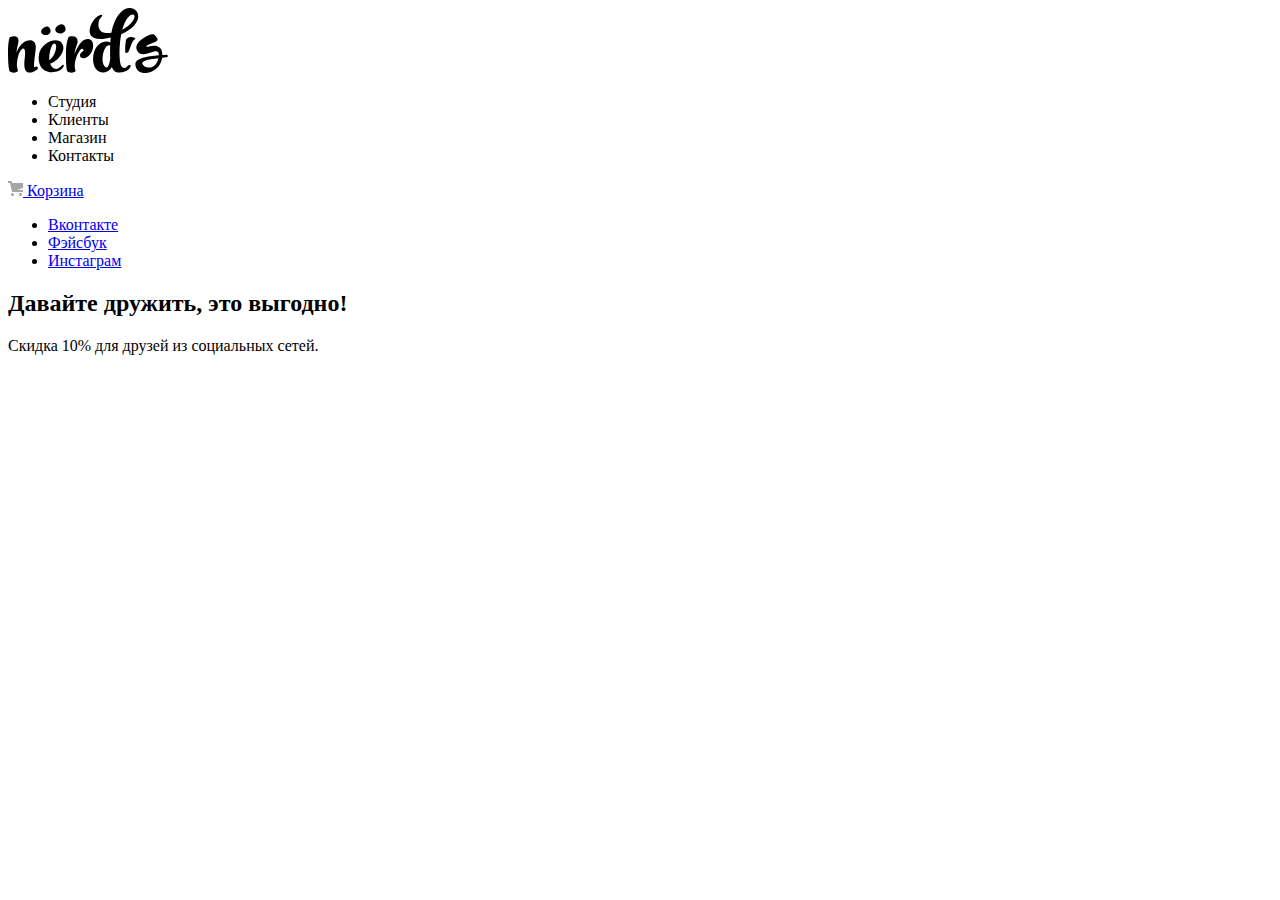
==== blank.html @ 0e48ac42 "Разметка с правками" ====
<!DOCTYPE html>
<html lang="ru">
  <head>
    <meta charset="utf-8">
    <title>HTML Academy: Нёрдс</title>
  </head>
  <body>
    <header>
      <nav>
        <a>
          <img src="img/svg/nerds-logo.svg" alt="Логотип Nerds">
        </a>
        <ul>
          <li><a href="blank.html"></a>Студия</li>
          <li><a href="blank.html"></a>Клиенты</li>
          <li><a href="catalog.html"></a>Магазин</li>
          <li><a href="blank.html"></a>Контакты</li>
        </ul>
        <div>
          <a href="blank.html"><img src="img/svg/cart-icon.svg"> Корзина</a>
        </div>
      </nav>
    </header>
    <main>
      </main>

   

  
  <footer>
      <ul>
        <li>
          <a href="img/svg/vk-icon.svg">Вконтакте</a>
        </li>
        <li>
          <a href="img/svg/fb-icon.svg">Фэйсбук</a>
        </li>
        <li>
          <a href="img/svg/insta-icon.svg">Инстаграм</a>
        </li>
      </ul>
    <h2>Давайте дружить, это выгодно!</h2>
    <p>Скидка 10% для друзей из социальных сетей.</p>
  </footer>
</body>
</html>
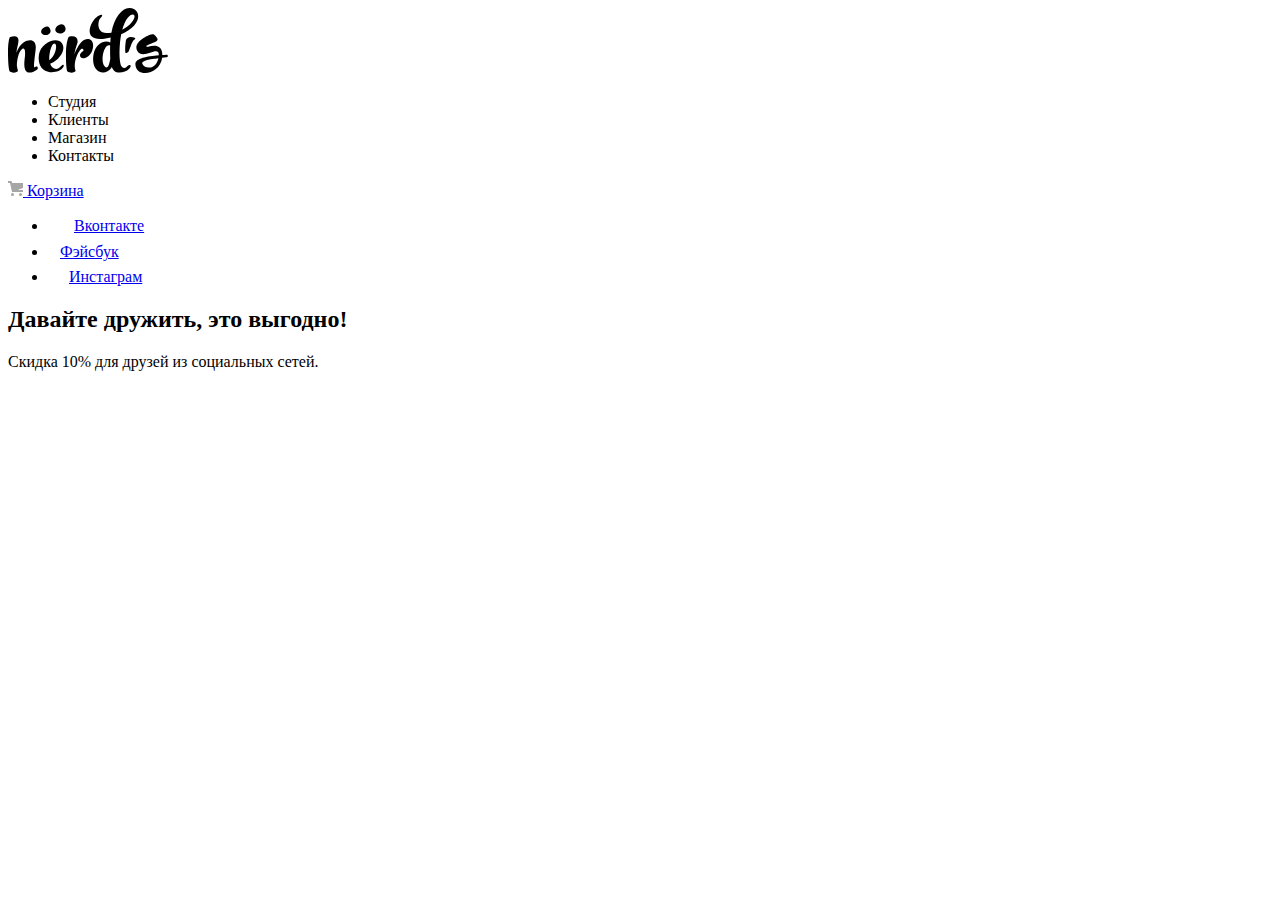
==== commit cfc83264: "разметка с правками 2" ====
--- a/blank.html
+++ b/blank.html
@@ -30,17 +30,17 @@
   <footer>
       <ul>
         <li>
-          <a href="img/svg/vk-icon.svg">Вконтакте</a>
+          <a href="blank.html"><img src="img/svg/vk-icon.svg">Вконтакте</a>
         </li>
         <li>
-          <a href="img/svg/fb-icon.svg">Фэйсбук</a>
+          <a href="blank.html"><img src="img/svg/fb-icon.svg">Фэйсбук</a>
         </li>
         <li>
-          <a href="img/svg/insta-icon.svg">Инстаграм</a>
+          <a href="blank.html"><img src="img/svg/insta-icon.svg">Инстаграм</a>
         </li>
       </ul>
     <h2>Давайте дружить, это выгодно!</h2>
     <p>Скидка 10% для друзей из социальных сетей.</p>
   </footer>
 </body>
-</html>
+</html>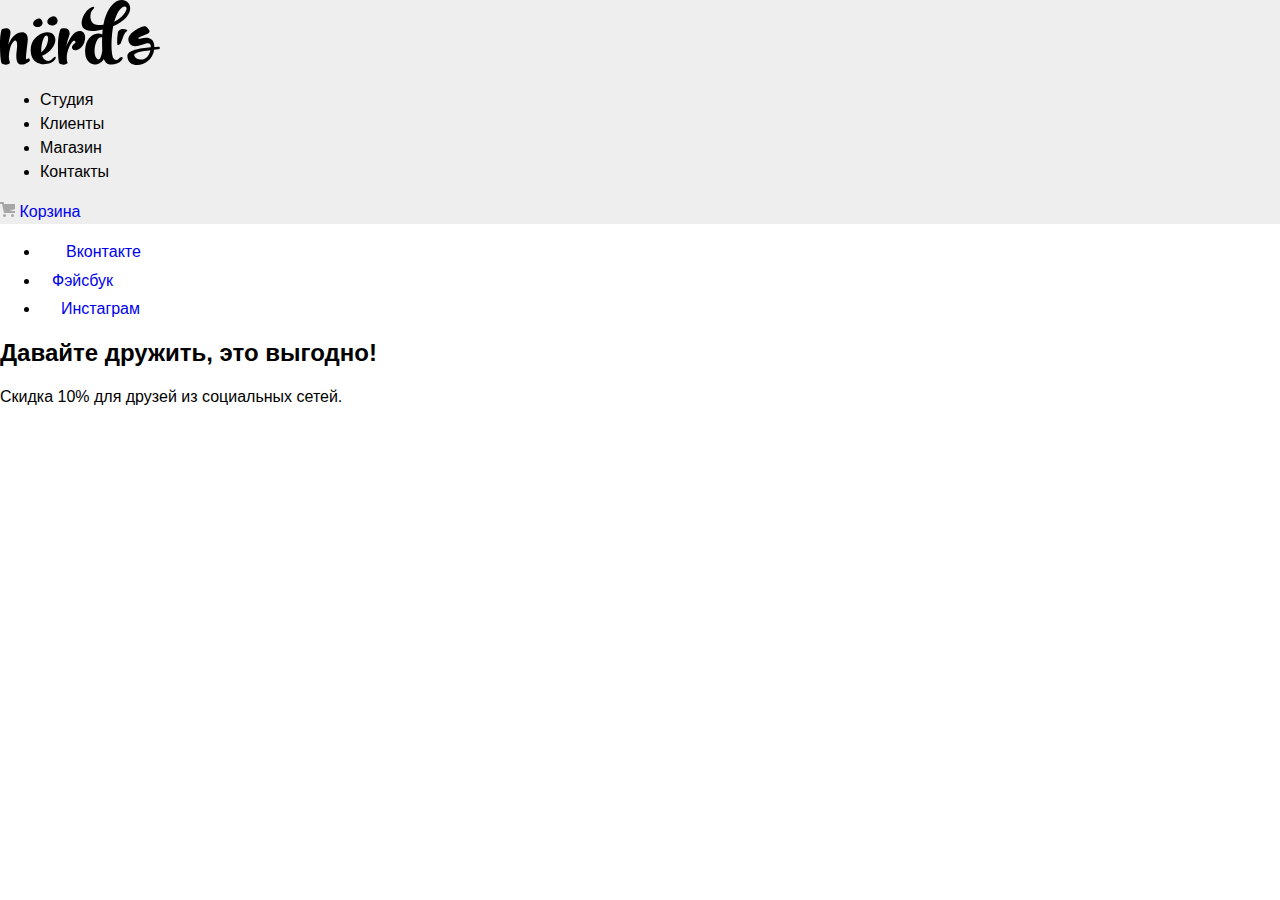
==== commit 132c01c3: "правки разметки" ====
--- a/blank.html
+++ b/blank.html
@@ -3,6 +3,9 @@
   <head>
     <meta charset="utf-8">
     <title>HTML Academy: Нёрдс</title>
+     <link rel="stylesheet" href="https://fonts.googleapis.com/css?family=PT+Sans+Narrow:400,700&amp;subset=latin,cyrillic">
+  <link href="normalize.css" rel="stylesheet">
+  <link href="css/style.css" rel="stylesheet">
   </head>
   <body>
     <header>
--- a/css/style.css
+++ b/css/style.css
@@ -0,0 +1,78 @@
+body {
+min-width: 1180;
+margin: 0;
+padding: 0;
+font-family: "Roboto", Arial, sans-serif;
+font-size: 16px;
+line-height: 24px;
+}
+
+a {
+	text-decoration: none;
+}
+
+.logo {
+	padding-left: 140px;
+	padding-top: 49px;
+	width: 160px;
+	height: 66px; 
+}
+
+nav { 
+	background-color: #EEEEEE;
+	margin: 0
+}
+
+img {
+	max-width: 100%;
+	height: auto;
+}
+
+.main-navigation {
+font-weight: 500;
+text-transform: uppercase;
+}
+
+.tagline {
+background-color: #EEEEEE;
+margin: 0;
+font-size: 55px;
+line-height: 55px;
+list-style: none;
+}
+
+
+
+p {
+	font-size: 16px;
+}
+}
+
+.site-navigation {
+	list-style: none;
+}
+.sale {
+	
+}
+.services {
+	
+}
+
+.filter {
+font-weight: bold;
+font-size: 18px;
+}
+
+.sort {
+	font-size: 14px;
+}
+
+.friends {
+font-size: 36px;
+line-height: 0px
+}
+
+.social-network {
+list-style: none;
+}
+
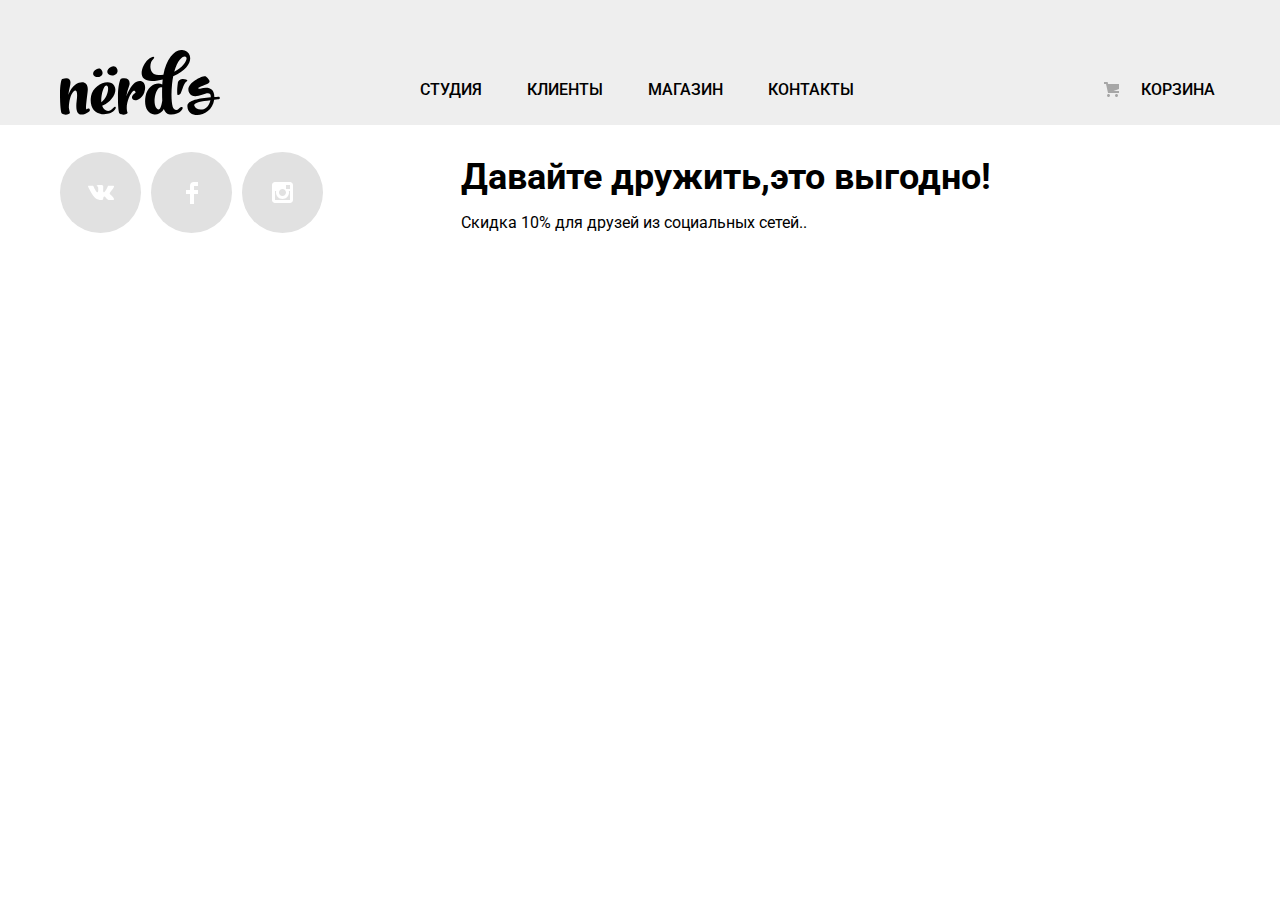
==== commit c82296fe: "правки декора" ====
--- a/blank.html
+++ b/blank.html
@@ -1,49 +1,58 @@
 <!DOCTYPE html>
-<html lang="ru">
+<html class="page" lang="ru">
   <head>
     <meta charset="utf-8">
     <title>HTML Academy: Нёрдс</title>
-     <link rel="stylesheet" href="https://fonts.googleapis.com/css?family=PT+Sans+Narrow:400,700&amp;subset=latin,cyrillic">
-  <link href="normalize.css" rel="stylesheet">
-  <link href="css/style.css" rel="stylesheet">
+    <link rel="stylesheet" href="https://fonts.googleapis.com/css2?family=Roboto:wght@400;500;700&display=swap">
+    <link href="css/normalize.css" rel="stylesheet">
+    <link href="css/style.css" rel="stylesheet">
   </head>
-  <body>
-    <header>
-      <nav>
-        <a>
-          <img src="img/svg/nerds-logo.svg" alt="Логотип Nerds">
-        </a>
-        <ul>
-          <li><a href="blank.html"></a>Студия</li>
-          <li><a href="blank.html"></a>Клиенты</li>
-          <li><a href="catalog.html"></a>Магазин</li>
-          <li><a href="blank.html"></a>Контакты</li>
-        </ul>
-        <div>
-          <a href="blank.html"><img src="img/svg/cart-icon.svg"> Корзина</a>
-        </div>
-      </nav>
-    </header>
-    <main>
-      </main>
+  <body class="page-body">
+    <header class="main-header">
+      <div class="container">
+        <nav class="main-navigation">
+          
+          
+          <a  aria-label="Логотип Nerds">
+            <img src="img/svg/nerds-logo.svg" width="160" height="66" class="logo" alt="Логотип Nerds">
+          </a>
+          <ul class="site-navigation">
+            <li><a href="blank.html">Студия</a></li>
+            <li><a href="blank.html">Клиенты</a></li>
+            <li><a href="catalog.html">Магазин</a></li>
+            <li><a href="blank.html">Контакты</a></li>
+          </ul>
+          <div class="cart">
+            <a href="blank.html" class="cart-link">Корзина</a>
+          </div> </nav></div>
+          
+          
+          
+        </header>
 
-   
-
-  
-  <footer>
-      <ul>
-        <li>
-          <a href="blank.html"><img src="img/svg/vk-icon.svg">Вконтакте</a>
-        </li>
-        <li>
-          <a href="blank.html"><img src="img/svg/fb-icon.svg">Фэйсбук</a>
-        </li>
-        <li>
-          <a href="blank.html"><img src="img/svg/insta-icon.svg">Инстаграм</a>
-        </li>
-      </ul>
-    <h2>Давайте дружить, это выгодно!</h2>
-    <p>Скидка 10% для друзей из социальных сетей.</p>
-  </footer>
-</body>
-</html>+         <footer class="footer container" >
+          
+          <ul class="social" >
+            <li class="social-vk footer-social">
+              <a href="blank.html" aria-label="Студия Nerds d Вконтакте">
+              </a>
+            </li>
+            <li class="social-fb footer-social">
+              <a href="blank.html" aria-label="Студия Nerds в Фэйсбуке">
+              </a>
+            </li>
+            <li class="social-instagram footer-social">
+              <a href="blank.html" aria-label="Студия Nerds в Инстаграме">
+              </a>
+            </li>
+          </ul>
+          
+          <div> <h2 class="footer-title">
+            Давайте дружить,это выгодно!
+            </h2>
+            <p>
+              Скидка 10% для друзей из социальных сетей..
+            </p>
+          </div>
+        </footer>
+      </body>--- a/css/style.css
+++ b/css/style.css
@@ -1,26 +1,47 @@
+:root {
+	--red: #FB565A;
+	--dark-red: #E74246;
+	--extra-dark-red: #D7373B;
+	--green: #00CA74;
+	--dark-green: #00BC6C;
+	--extra-dark-green: #00AA62;
+	--yellow: #EFC84A;
+	--dark-yellow:#EAB534;
+	--extra-dark-yellow: #E5A722;
+	--grey: #EEEEEE;
+	--dark-grey: #DFDFDF;
+	--extra-dark-grey: #D5D5D5;
+	--black: #000000;
+	--white: #FFFFFF;
+	--shadow: inset 0px 3px 0px rgba(0, 1, 1, 0.1);
+    --range-controls: #F1F1F1;
+    --scale: #d7dcde;
+    --controls-input: #283136;
+    --input-border: #4D4D4D;
+}
+
 body {
-min-width: 1180;
-margin: 0;
-padding: 0;
-font-family: "Roboto", Arial, sans-serif;
-font-size: 16px;
-line-height: 24px;
+	min-width: 1200;
+	margin: 0;
+	padding: 0;
+	font-family: "Roboto", Arial, sans-serif;
+	font-size: 16px;
+	line-height: 24px;
+}
+
+.page {
+	height: 100%
+}
+
+.page-body {
+  min-height: 100%;
+  display: grid;
+  grid-template-rows: min-content 1fr min-content;
+  align-content: start;
 }
 
 a {
 	text-decoration: none;
-}
-
-.logo {
-	padding-left: 140px;
-	padding-top: 49px;
-	width: 160px;
-	height: 66px; 
-}
-
-nav { 
-	background-color: #EEEEEE;
-	margin: 0
 }
 
 img {
@@ -28,51 +49,1341 @@
 	height: auto;
 }
 
-.main-navigation {
-font-weight: 500;
-text-transform: uppercase;
-}
-
-.tagline {
-background-color: #EEEEEE;
+.container {
+	width: 1200px;
+	margin: 0 auto;
+	padding: 0 10px;
+    position: relative;
+}
+
+.main-header {
+	width: 100%;
+	background-color: var(--grey);
+}
+
+.main-navigation{
+	font-weight: 500;
+	font-size: 16px;
+	line-height: 30px;
+	text-transform: uppercase;
+	padding-top: 75px;
+	display: flex;
+}
+
+.site-navigation {
+	position: relative;
+	list-style: none;
+	text-align: center;
+	margin: 0;
+	padding: 0;
+	display: flex;
+	flex-wrap: wrap;
+	padding-left: 20px;
+}
+
+.market::after {
+	position: absolute;
+	content:"";
+	width: 74px;
+	height: 2px;
+	background-color: var(--red);
+	top: 43px;
+	left: 250px;
+}
+
+.logo {
+	margin-top: -25px;
+	padding-right: 180px;
+	margin-left: 20px;
+}
+
+
+.logo:active {
+	opacity: 0.3;
+}
+ 
+
+.cart {
+	max-width: 80px;
+  	position: relative;
+	padding-left: 242px;
+}
+
+.cart a::before {
+	content: "";
+	position: absolute;
+	top: 7px;
+	left: 205px;
+	width: 15px;
+	height: 15px;
+	background-image: url(../img/cart-icon.svg);
+	background-repeat: no-repeat;
+    background-position: 0.0;
+}
+
+
+.site-navigation a, .cart a {
+	color: var(--black);
+	display: block;
+    padding-right: 45px;
+    padding-bottom: 9px;
+}
+
+.site-navigation a:nth-child(4n) {
+	padding-right:0;
+}
+
+.site-navigation a:hover,
+.site-navigation a:focus,
+.cart a:hover,
+.cart a:focus {
+	color: var(--red);
+}
+
+.site-navigation a:active,
+.cart a:active {
+	color: var(--black);
+	opacity: 0.3;
+}
+
+.visually-hidden:not(:focus):not(:active),
+input[type="checkbox"].visually-hidden,
+input[type="radio"].visually-hidden {
+  position: absolute;
+  width: 1px;
+  height: 1px;
+  margin: -1px;
+  border: 0;
+  padding: 0;
+  white-space: nowrap;
+  clip-path: inset(100%);
+  clip: rect(0 0 0 0);
+  overflow: hidden;
+}
+
+
+
+.slider {
+	position: relative;
+	background-color: var(--grey);
+
+}
+
+
+
+.slider-list {
+  list-style: none;
+	padding: 0;
+}
+
+.slider-item {
+	display: none;
+	padding-bottom: 54px;
+	padding-top: 66px;
+	padding-left: 25px;
+}
+
+.slider-item p {
+	padding-top: 13px;
+}
+
+.slide-one {
+	background-image: url(../img/nerds-index-slide.png);
+	background-position: top -10px right 5%;
+	background-repeat: no-repeat;
+    }
+
+.slide-two {
+	background-image: url(../img/nerds-index-slide-2.png);
+	background-position: right;
+	background-repeat: no-repeat;
+}
+
+.slide-three {
+	background-image: url(../img/nerds-index-slide-3.png);
+	background-position: right;
+	background-repeat: no-repeat;
+}
+
+.slider-item-active {
+	display: block;
+}
+
+.slider-title {
+	font-weight: 500;
+	font-size: 55px;
+	line-height: 55px;
+	margin-top: 26px;
+	}
+
+
+.slider-btn {
+	font: inherit;
+	text-align: center;
+	color: var(--white);
+	text-transform: uppercase;
+	background-color: var(--red);
+	
+	border-radius: 3px;
+	display: block;
+	margin-top: 38px;
+	margin-bottom: 25px;
+	width: 240px;
+	padding: 14px 0;
+
+
+
+}
+
+.slider-btn:hover,
+.slider-btn:focus {
+	background-color: var(--dark-red);
+}
+
+.slider-btn:active {
+	background: var(--extra-dark-red);
+	box-shadow: var(--shadow);
+	
+}
+
+.slider-controls {
+	position: absolute;
+	
+	left: 50%;
+	transform: translate(-50%,-50%);
+	 display: flex;
+     width: 88px;
+     justify-content: space-between;
+     top:315px;
+
+}
+
+.slider-controls button {
+  padding: 0;
+  width: 18px;
+  height: 18px;
+  background-color: var(--white);
+  border: none;
+  border-radius: 50%;
+  cursor: pointer;
+  position: relative;
+}
+
+.slider-controls .current::before {
+	width: 4px;
+	height: 4px;
+	background-color: transparent;
+	border: 3px solid var(--dark-grey);
+	border-radius: 50%;
+	position: absolute;
+    top: 0;
+    right: 0;
+    bottom: 0;
+    left: 0;
+    margin-top: auto;
+    margin-right: auto;
+    margin-bottom: auto;
+    margin-left: auto;
+    content: '';
+}
+
+.services {
+	margin-top: 80px;
+	margin-bottom: 80px;
+
+	}
+
+.services-title {
+	font-weight: 700;
+	font-size: 24px;
+	text-transform: uppercase;
+	margin-bottom: 0;
+	margin-top: 22px;
+
+}
+
+.services-list {
+	list-style: none;
+	display: flex;
+	flex-wrap: wrap;
+	padding-left: 20px;
+
+}
+
+.services-item {
+	margin-right: 100px;
+	margin-left: 0;
+}
+
+
+.services-item:nth-child(3n) {
+	margin-right: 0;
+}
+
+.services-btn {
+	width: 160px;
+	font: inherit;
+	text-align: center;
+	color: var(--white);
+	text-transform: uppercase;
+	background-color: var(--red);
+	padding: 14px 0;
+	border-radius: 3px;
+	display: block;
+	margin-top: 32px;
+
+}
+
+.services-btn:hover,
+.services-btn:focus {
+	background-color: var(--dark-red);
+}
+
+.services-btn:active {
+	background-color: var(--extra-dark-red);
+	box-shadow: inset 0px 3px 0px rgba(0, 1, 1, 0.1);
+}
+
+.btn-green {
+	background-color: var(--green);
+}
+
+.btn-green:hover,
+.btn-green:focus {
+	background-color: var(--dark-green);
+}
+
+.btn-green:active {
+	background-color: var(--extra-dark-green);
+}
+
+.btn-yellow {
+	background-color: var(--yellow);
+}
+
+.btn-yellow:hover,
+.btn-yellow:focus {
+	background-color: var(--dark-yellow);
+}
+
+.btn-yellow:active {
+	background-color: var(--extra-dark-yellow);
+}
+
+.advantages {
+	display: flex;
+	padding-top: 38px;
+	padding-bottom: 54px;
+	border-top: 2px solid #EEEEEE;
+	border-bottom: 2px solid #EEEEEE;
+}
+
+.facts {
+	padding-left: 150px;
+}
+
+.about-title {
+	font-weight: 500;
+	font-size: 45px;
+	line-height: 45px;
+	margin-bottom: 30px;
+}
+
+.about-subtitle {
+	text-transform: uppercase;
+	font-size: 16px;
+	margin-top: 40px;
+	margin-bottom: 10px;
+
+}
+
+.orders {
+line-height: 50px;
+list-style: none;
 margin: 0;
-font-size: 55px;
-line-height: 55px;
+padding: 0;
+display: block;
+margin-left: 40px;
+}
+
+.orders li {
+	position: relative;
+}
+
+.orders li::before {
+	position: absolute;
+    top: 25px;
+    left: -40px;
+    width: 25px;
+    height: 2px;
+    content: '';
+    background-color: var(--red);
+
+}
+
+.facts-percent {
+	font-weight: 700;
+	font-size: 45px;	
+}
+
+.about {
+	width: 650px;
+	margin-left: 20px;
+
+}
+
+.facts {
+	width: 360px;
+}
+
+.facts-title {
+	margin: 0;
+	margin-top: 32px;
+	margin-bottom: 17px;
+	text-transform: uppercase;
+	font-size: 16px;
+}
+
+.facts-virtues{
+	display: flex;
+	flex-wrap: wrap;
+	width: 360px;
+	margin: 0;
+	list-style: none;
+	padding: 0;  
+}
+
+.fact-percent {
+	padding-top: 34px;
+	display: block;
+	margin-right: 15px;
+}
+
+.fact-percent:nth-child(1n) {
+	margin-left: 0;
+}
+
+.facts-discription {
+	margin-top: 15px;
+}
+
+.partners-list{
+	display: block;
+	list-style: none;
+	display: flex;
+	flex-wrap: wrap;
+	padding-top: 0;
+	padding-bottom: 39px;
+	border-bottom: 2px solid #EEEEEE;
+	margin-bottom: 79px;
+}
+
+.partners-item {
+	padding-right: 100px;
+	position: relative;
+}
+
+.partners-item::before {
+	position: absolute;
+	content:"";
+	width: 2px;
+	height: 52px;
+	background-color: var(--grey);
+	right: 50px;
+} 
+
+.partners-item:nth-child(4n)::before {
+	background-color: transparent;
+}
+
+.partners-item a {
+	opacity: 0.3;
+}
+
+.partners-item a:hover,
+.partners-item a:focus {
+	opacity: 1;
+}
+
+.partners-item a:active {
+	opacity: 0.1;
+}
+
+.partners-list li:nth-child(4n) {
+	padding-right: 0;
+
+}
+.partners-academy {
+	padding-top: 45px;
+}
+
+.partners-barbershop {
+	padding-top: 29px;
+}
+
+.partners-mishka {
+	padding-top: 35px; 
+	padding-left: 20px;
+}
+
+.contacts {
+	width: 1180px;
+	margin: 0 auto;
+	padding: 0 10px;
+	position: relative;
+}
+
+.contacts::before {
+	position: absolute;
+	content:"";
+	width: 231px;
+	height: 190px;
+	background-image: url(../img/map-marker.png);
+	left: 690px;
+	top: 85px;
+}
+
+  .contacts-catalog {
+  	width: 1180px;
+	margin: 0 auto;
+	padding: 0 10px;
+	position: relative;
+  }
+
+.contacts-catalog::before {
+	position: absolute;
+	content:"";
+	width: 231px;
+	height: 190px;
+	background-image: url(../img/map-marker.png);
+	left: 700px;
+	bottom: 180px;
+}
+
+.contacts-list {
+	position: absolute;
+	display: block;
+	margin-top: 55px;
+	background-color: white;
+	width: 270px;
+	height: 305px;
+	padding-left: 50px;
+}
+
+.contacts-catalog-list {
+	position: absolute;
+	display: block;
+	bottom: 90px;
+	left: 20px;
+	background-color: #ffffff;
+	width: 270px;
+	height: 308px;
+	padding-left: 50px;
+}
+
+.contacts-title {
+	margin-top: 49px;
+	margin-bottom: 25px;
+
+}
+
+.contacts p {
+	line-height: 20px;
+}
+
+.contacts-tel {
+	color: #666666;
+
+}
+
+.contacts-btn {
+	color: var(--white);
+	background-color: var(--red);
+	display: block;
+	width: 200px;
+	text-align: center;
+	margin-top: 30px;
+	padding: 15px 10px;
+	border-radius: 3px;
+}
+
+.contacts-catalog-btn {
+	margin-top: 5px;
+}
+
+.contacts-btn:hover,
+.contacts-btn:focus {
+	background-color: var(--dark-red);
+}
+
+.contacts-btn:active {
+	background-color: var(--extra-dark-red);
+	box-shadow: inset 0px 3px 0px rgba(0, 1, 1, 0.1);
+}
+
+.map {
+	width: 100%;
+	height: 416px;
+	margin-bottom: 40px;
+	display: block;
+	overflow: hidden;
+	background-color: var(--grey);
+
+}
+
+
+.footer {
+	display: flex;
+	padding-bottom: 78px;
+	padding-left: 30px;
+	margin-top: 4px
+}
+
+.footer div {
+	padding-left: 138px;
+
+}
+
+.social {
+	list-style: none;
+	margin: 0;
+	padding: 0;
+	display: flex;
+	flex-wrap: wrap;
+	margin-top: 23px;
+	
+}
+
+.social a {
+	display: block;
+	background-color: #e1e1e1;
+	margin-left: 10px;
+	width: 81px;
+	height: 81px;
+	border-radius: 50%;
+	position: relative;
+	
+}
+
+.social a:hover,
+.social a:focus {
+	background-color: var(--dark-red);
+}
+
+.social a:active {
+	background-color: var(--extra-dark-red);
+
+}
+
+.social a::after {
+	position: absolute;
+    top: 0;
+    right: 0;
+    bottom: 0;
+    left: 0;
+    margin-top: auto;
+    margin-right: auto;
+    margin-bottom: auto;
+    margin-left: auto;
+    content: '';
+    background-repeat: no-repeat;
+    background-position: 0 0;
+}
+
+.social-vk a::after {
+	width: 26px;
+    height: 15px;
+    background-image: url(../img/vk-icon.svg)
+}
+
+.social-fb a::after {
+	width: 12px;
+    height: 22px;
+    background-image: url(../img/fb-icon.svg)
+}
+
+.social-instagram a::after {
+	width: 21px;
+    height: 21px;
+    background-image: url(../img/instagram-icon.svg)
+}
+
+
+.footer-title {
+	font-weight: 700;
+	font-size: 36px;
+	line-height: 36px;
+	margin-bottom: 0px;
+
+}
+
+.modal {
+position: fixed;
+  top: 50%;
+  left: 50%;
+  margin: auto;
+  transform: translate(-50%,-50%) ;
+  width: 960px;
+  background-color: var(--white);
+  padding: 23px 100px 84px;
+  box-shadow: 0 30px 50px rgba(0, 0, 0, 0.7);
+  display: none;
+}
+
+.modal-form {
+	display: flex;
+	flex-wrap: wrap;
+}
+
+.modal-title {
+	font-weight: 700;
+	font-size: 45px;
+	line-height: 53px;
+
+}
+
+.modal-name {
+	display: block;
+	margin-right: 40px;
+	width: 350px;
+	min-height: 50px;
+}
+
+.modal-mail {
+	width: 360px;
+	min-height: 50px;
+	display: block;
+}
+
+.modal-text {
+	width: 760px;
+	min-height: 118px;
+	padding-top: 0;
+	display: block;
+	}
+
+.modal-btn {
+	font: inherit;
+	text-align: center;
+	color:  var(--white);
+	text-transform: uppercase;
+	background-color: var(--red);
+	border: none;
+	width: 259px;
+	height: 50px;
+	margin-top: 47px;
+}
+
+.modal-btn:hover,
+.modal-btn:focus {
+	background-color: var(--dark-red);
+}
+
+.modal-btn:active {
+	background: var(--extra-dark-red);
+	box-shadow: inset 0px 3px 0px rgba(0, 1, 1, 0.1);
+}
+
+.modal-label {
+	font-weight: 700;
+}
+
+.modal label {
+	display: block;
+}
+
+
+
+.modal-close {
+  position: absolute;
+  top: 78px;
+  left: 850px;
+  width: 20px;
+  height: 22px;
+  background-color: transparent;
+  cursor: pointer;
+  border: none;
+
+}
+
+.modal-close::before,
+.modal-close::after {
+  content: "";
+  position: absolute;
+  top: 10px;
+  left: 2px;
+  width: 29px;
+  height: 3px;
+  background-color: var(--red);
+  opacity: 0.3;
+}
+
+.modal-close::before {
+  transform: rotate(45deg);
+}
+
+.modal-close::after {
+  transform: rotate(-45deg);
+}
+
+.modal-close:hover::before,
+.modal-close:hover::after,
+.modal-close:focus::before,
+.modal-close:focus::after {
+	opacity: 1;
+}
+
+
+.catalog-title {
+	font-size: 55px;
+	line-height: 55px;
+	text-align: center;
+	background-color: var(--grey);
+	margin-top: 0;
+	padding-top: 67px;
+	padding-bottom: 108px;
+	padding-left: 10px;
+
+}
+
+
+
+.catalog-sort {
+	font-size: 18px;
+	line-height: 30px;
+	text-transform: uppercase;
+	display: block;
+	margin-top: 2px;
+
+}
+
+.catalog-list {
+	margin-left: 140px;
+}
+
+.catalog-product{
+display: grid;
+grid-template-columns: 1fr 1fr;
+column-gap: 33px;
+grid-row-gap: 57px;
 list-style: none;
-}
-
-
-
-p {
-	font-size: 16px;
-}
-}
-
-.site-navigation {
+margin:0;
+padding:0;
+margin-bottom: 62px;
+
+}
+
+.catalog-sites {
+	position: relative;
+}
+
+.catalog-template::before {
+	position: absolute;
+	content:"";
+	width: 360px;
+	height: 40px;
+	background-image: url(../img/browser.svg);
+	bottom: 583px;
+	opacity: .16;
+
+}
+
+
+
+.catalog-template{
+	position: relative;
+	margin-top: 5px;
+
+}
+
+
+.catalog-template:hover .catalog-popup {
+    opacity: 1;
+    box-shadow: 0 5px 10px rgba(0, 0, 0, 0.3);
+}
+
+.catalog-template:hover::before {
+	opacity: 1;
+}
+
+.catalog-popup {
+    position: absolute;
+    bottom: 10px;
+    width: 360px;
+    height: 231px;
+    text-align: center;
+    opacity: 0;
+    color: #666;
+    background-color: #eee;
+}
+
+.catalog-popup .product-title:hover,
+.catalog-popup .product-title:focus {
+	color: var(--red);
+}
+
+.catalog-popup .product-title:active {
+	color: var(--black);
+	opacity: 0,3;
+	
+}
+
+.catalog-popup h3 {
+	margin-top: 26px;
+	color: var(--black);
+}
+
+.catalog-popup p {
+	margin-bottom: 32px;
+}
+
+.catalog-product:nth-child(2n) {
+	margin-right: 0;
+}
+
+.product-price {
+	background-color: var(--red);
+	color: var(--white);
+	border-radius: 3px;
+	font: inherit;
+	padding: 15px 72px;
+	margin-top: 32px;
+}
+
+.product-price:hover {
+	background-color: var(--dark-red);
+	color: var(--white);
+	opacity: 1;
+}
+
+.product-price:active {
+	background-color: var(--extra-dark-red);
+}
+
+.sort{
+	display: flex;
+}
+
+.catalog-sort-list {
 	list-style: none;
-}
-.sale {
+	margin: 0;
+	padding: 0;
+	display: flex;
+	flex-wrap: wrap;
+    padding-left: 233px;
+    padding-top: 5px;
+    text-transform: uppercase;
+    font-size: 14px;
+    margin-bottom: 36px;
+
+}
+
+.catalog-sort-list li {
+	color: var(--dark-grey);
+	padding-left: 25px;
+}
+
+.btn-sort {
+	color: var(--black);
+	opacity: 0.3;
+}
+
+.btn-sort:hover,
+.btn-sort:focus {
+	color: var(--black);
+	opacity: 1;
+}
+
+.wrapper-content{
+	display: grid;
+	grid-template-columns: 270px 1fr;
+	width: 1180px;
+	margin: 0 auto;
+	padding: 0 10px;
+	margin-bottom: 62px;
+	margin-top: 54px;
+}
+
+.sort {
+	grid-column: 1 / -1;
+	margin-bottom: 48px;
+}
+
+.filters {
+	padding-left: 8px;
+	padding-top: 8px;
+}
+
+.filters fieldset {
+	padding: 0;
+    margin: 0;
+  
+    border: none;
+}
+
+
+.filters .fieldset {
+	margin-bottom: 50px;
+}
+
+
+.filter fieldset:first-child {
+  margin-bottom: 46px;
+}
+
+.range-filter{
+	margin-top: 49px;
+	width: 260px;
+}
+
+.filters .filter-item {
+	margin-bottom: 50px;
+}
+
+.filter-item legend {
+	font-size: 18px;
+    line-height: 24px;
+    text-transform: uppercase;
+    font-weight: 700;
+
+}
+
+.filters .filters-checkboses {
+	margin-bottom: 49px;
+}
+
+.range-controls {
+	position: relative;
+	height: 41px;
+	background-color: var(--range-controls);
+	border-radius: 5px;
+	margin-bottom: 15px;
+	padding-top: 39px;
+	padding-right: 20px;
+	padding-left: 20px;
+}
+
+.range-controls .scale {
+	height: 2px;
+	background: var(--scale);
+}
+
+.range-controls .bar {
+	width: 70%;
+	height: 2px;
+	background: var(--green)
+}
+
+.range-controls .toggle {
+	position: absolute;
+	top: 31px;
+	left: 0;
+  	width: 4px;
+  	height: 4px;
+  	padding: 0;
+  	border: 8px solid #ffffff;
+ 	background-color: #ababab;
+ 	border-radius: 50%;
+ 	box-shadow: 0 2px 1px 0 #cfcfcf;;
+ 	cursor: pointer;
+}
+
+.range-controls .toggle-min {
+	left: 18px;
+}
+
+.range-controls .toggle-max {
+	left: 160px;
+}
+
+.price-controls {
+	display: flex;
+	justify-content: space-between;
+}
+
+.price-controls input {
+  font-family: inherit;
+  font-size: inherit;
+  width: 60px;
+  padding: 10px;
+  text-align: center;
+  color: var(--controls-input);
+  border-radius: 5px;
+  background: var(--range-controls);
+  border: none;
+}
+
+.catalog-filter {
+  line-height: 30px;
+}
+
+.filter-option:nth-child(1n) {
+	padding-top: 15px;
+}
+
+.filter-option {
+	line-height: 24px;
+}
+
+
+.filter-option label {
+  position: relative;
+  display: block;
+  cursor: pointer;
+  user-select: none;
+  padding-left: 40px;
+}
+
+.filter-input-checkbox:hover + label,
+.filter-input-checkbox:focus + label {
+  color: var(--black);
+}
+
+.filter-input-checkbox + label::before {
+  content: "";
+  position: absolute;
+  left: 1px;
+  top: 0;
+  width: 23px;
+  height: 23px;
+  background-image: url(../img/checkbox-off.svg);
+  background-repeat: no-repeat;
+  opacity: 0.5;
+}
+
+
+
+.filter-input-checkbox:checked + label::after {
+  content: "";
+  position: absolute;
+  top: 0;
+  left: 1px;
+  width: 25px;
+  height: 23px;
+  background-image: url(../img/checkbox-on.svg);
+  background-repeat: no-repeat;
+  opacity: 0.5;
+
+}
+
+.filter-input-checkbox:checked + label::before {
+	display: none;
+}
+
+.filter-input-checkbox + label:hover::before,
+.filter-input-checkbox + label:focus::before
+{
+	opacity:1;
+}
+
+.filter-input-checkbox:checked + label:hover::after,
+.filter-input-checkbox:checked + label:focus::after
+{
+	opacity:1;
+}
+
+.filter-radio-item {
 	
-}
-.services {
+	padding-top: 20px;
+}
+
+.filter-radio-item label {
+	position: relative;
+ 	display: block;
+  	cursor: pointer;
+  	user-select: none;
+  	padding-left: 40px;
+}	
+
+.filter-input-radio + label::before {
+    content: "";
+    position: absolute;
+	left: 0;
+	top: -5px;
+	width: 18px;
+	height: 18px;
+	border-radius: 50%;
+	border: 4px solid var(--input-border);
+    opacity: 0.4;
+
+
+}
+
+.filter-input-radio:checked + label::after {
+   content: "";
+   position: absolute;
+   top: 3px;
+   left: 8px;
+   width: 10px;
+   height: 10px;
+   background-color: var(--input-border);
+   border-radius: 50%;
+   opacity: 0.4;	
+
+}
+
+.filter-input-radio + label:hover::before,
+.filter-input-radio + label:focus::before {
+	opacity:1;
+}
+
+.filter-input-radio:checked + label:hover::after,
+.filter-input-radio:checked + label:focus::after {
+	opacity: 1;
+}
+
+.active-btn {
+	color: var(--black);
+	position: relative;
+}
+
+.active-btn:hover,
+.active-btn:focus,
+.active-btn:active {
+	color: var(--black);
+}
+
+.sort-arrow-link {
+	width: 11px;
+	height: 10px;
+	opacity: 0.3;
+}
+
+.sort-arrow-asc{
+
+	margin-left: 37px;
+	opacity: 1;
+
+}
+
+.sort-arrow-desc{
+margin-left: 14px;
+}
+
+.sort-arrow-link:hover,
+.sort-arrow-link:focus {
+	opacity: 0.7;
+}
+
+.sort-arrow-link:active {
+	opacity: 1;
+}
+
+.catalog-legend {
+	font-weight: 700;
+	font-size: 18px;
+	line-height: 29px;
+	text-transform: uppercase;
+	margin-bottom: 0;
+	padding-bottom: 0;
+
+}
+
+.catalog-item {
+	list-style: none;
+	line-height: 19px;
+	margin: 0;
+	padding: 0;	
+}
+
+
+
+
+.filter-btn {
+	font: inherit;
+	background-color: var(--grey);
+	border: none;
+	padding: 12px 89px 12px 88px;
+	border-radius: 3px;
+	text-transform: uppercase;
+	font-weight: 500;
+	display: block;
+	margin-top: 40px;
+
+}
+
+.filter-btn:hover {
+	background-color: var(--dark-grey);
+}
+
+.filter-btn:active {
+	background-color: var(--extra-dark-grey);
+}
+
+.section-filter h3 {
+	font-weight: 700;
+	font-size: 18px;
+	line-height: 30px;
+	color: var(--black);
+}
+
+.product-title {
+	font-weight: 700;
+	font-size: 18px;
+	line-height: 30px;
+	color: #000000;
+	text-transform: uppercase;
+}
+
+.pagination-list {
+	list-style: none;
+	margin: 0;
+	padding: 0;
+	display: flex;
+	flex-wrap: wrap;
+	padding-left: 0;
+
+}
+
+.pagination-item {
+	display: block;
+	padding-bottom: 10px;
+	margin-right: 11px;
+}
+
+.pagination-link {
+	color: var(--black);
+	background-color: var(--grey);
+	padding: 17px 20px 15px 20px;
+	border-radius: 3px;
+
+}
+
+.pagination-link-current {
+	color: var(--black);
+	padding: 15px 18px 13px 18px;
+	border-radius: 3px;
+}
+
+.pagination-item .pagination-link:hover,
+.pagination-item .pagination-link:focus {
+	background-color: var(--dark-grey);	
+}
+
+.pagination-item .pagination-link:active {
+	background-color:  var(--extra-dark-grey);
+}
+
+.pagination-item-current a {
+	background-color: var(--white);
 	
 }
 
-.filter {
-font-weight: bold;
-font-size: 18px;
-}
-
-.sort {
-	font-size: 14px;
-}
-
-.friends {
-font-size: 36px;
-line-height: 0px
-}
-
-.social-network {
-list-style: none;
-}
-
+.pagination-item-current a,
+.pagination-item-current a:hover,
+.pagination-item-current a:focus,
+.pagination-item-current a:active {
+	border: 2px solid var(--dark-grey);
+	background-color: var(--white);
+}
+
+.pagination-next a{
+	padding: 14px 76px 12px 76px;
+	text-transform: uppercase;
+}
+
+.partners {
+	list-style: none;
+	padding-left: 10px;
+}
+
